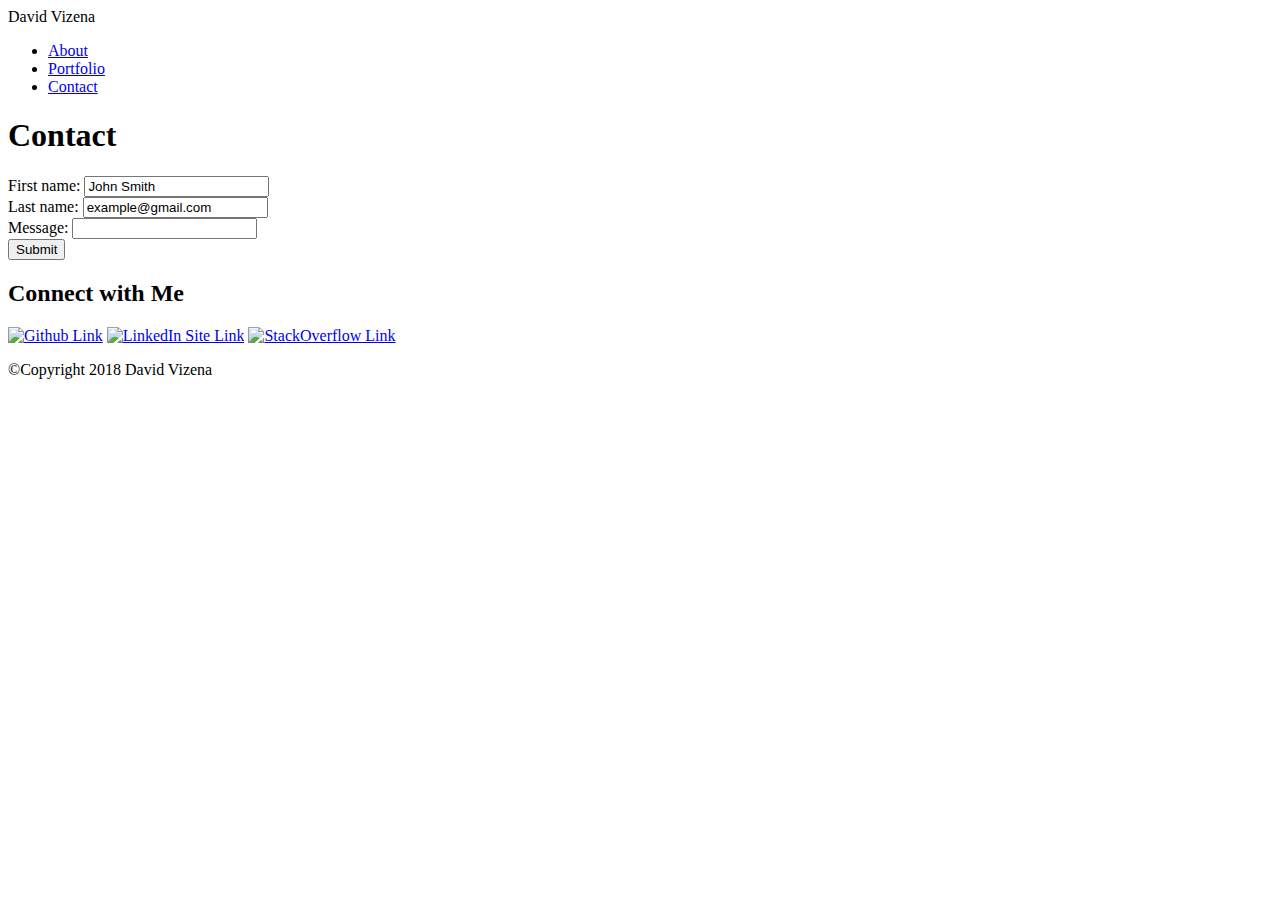
==== contact.html @ 89970e0b "Built the HTML, will begin the CSS tomorrow" ====
<!doctype <!DOCTYPE html>
<html>
<head>
    <meta charset="utf-8" />
    <meta http-equiv="X-UA-Compatible" content="IE=edge">
    <title>David Vizena - Portfolio</title>
    <meta name="viewport" content="width=device-width, initial-scale=1">
    <link rel="stylesheet" type="text/css" media="screen" href="./style.css" />
    <script src="main.js"></script>
</head>
<body>
    <div class="headerwrapping">
        <div id="davidvizena">
            <header>David Vizena</header>
        </div>
        
        <div id="navigation">
              <ul>
                  <li><a href="./index.html">About</a></li>
                  <li><a href="./portfolio.html">Portfolio</a></li>
                  <li><a href="./contact.html">Contact</a></li>
              </ul>
        </div>
        </div>
        
        <div id="contact">
            <h1>Contact</h1>
            <form action="/action_page.php">
                First name: <input type="text" name="FirstName" value="John Smith"><br>
                Last name: <input type="text" name="Email" value="example@gmail.com"><br>
                Message: <input type="text" name="Message" value=""><br>
                <input type="submit" value="Submit">
                </form>
        </div>



        <div id="connect">
            <h2>Connect with Me</h2>
            <a href="https://github.com/vizena2005"><img src="../Github.png" alt="Github Link"></a>
            <a href="https://www.linkedin.com/in/david-vizena-56689581/"><img src="../linkedin_icon.png" alt="LinkedIn Site Link"></a>
            <a href="https://stackoverflow.com/users/9137418/david-vizena"><img src="../stack_overflow_icon.png" alt ="StackOverflow Link"></a>
        </div>
        


        <div id="footer">
            <p>&copy;Copyright 2018 David Vizena</p>
        </div>
        

</body>
</html>
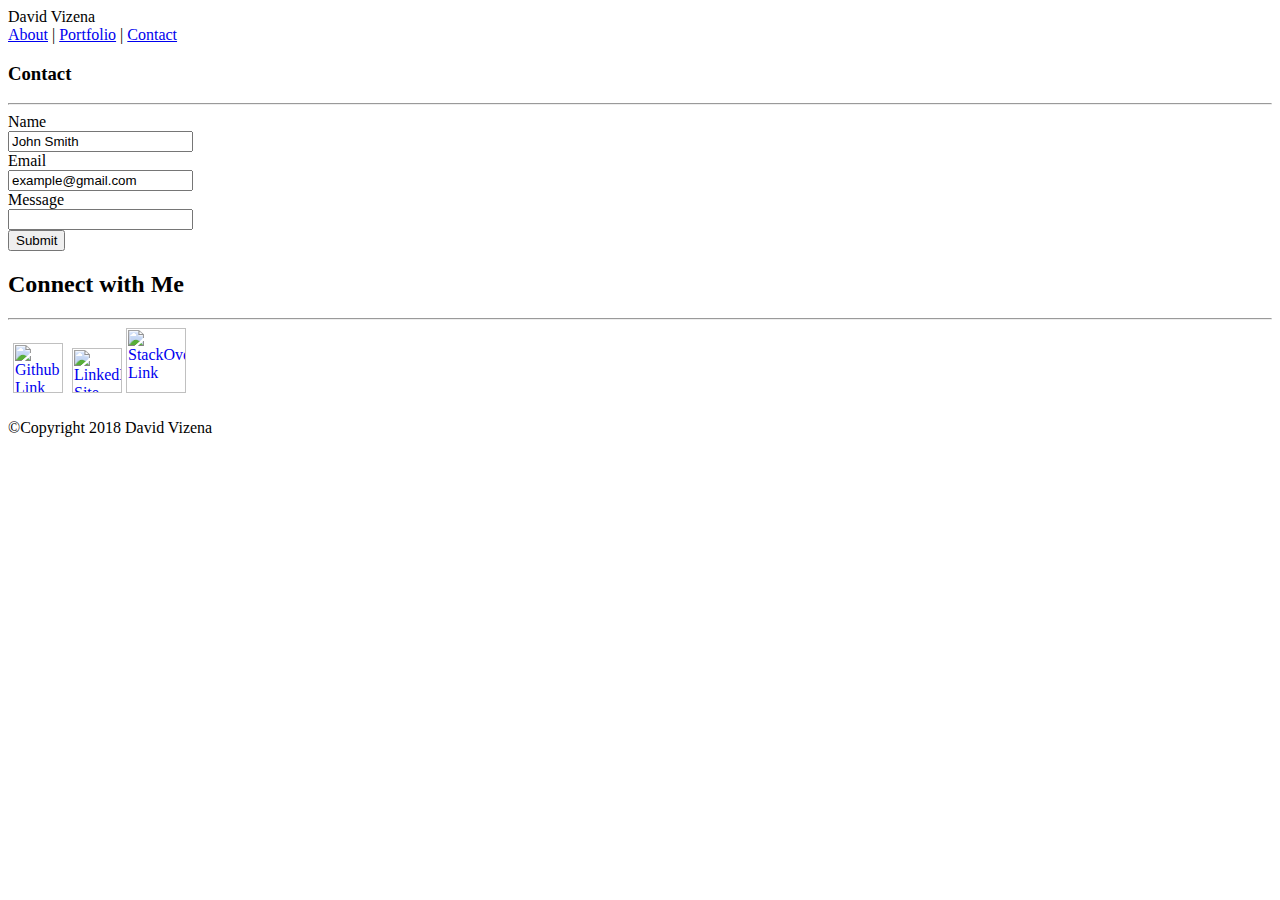
==== commit d29a043d: "Contact page almost finished" ====
--- a/contact.html
+++ b/contact.html
@@ -5,43 +5,43 @@
     <meta http-equiv="X-UA-Compatible" content="IE=edge">
     <title>David Vizena - Portfolio</title>
     <meta name="viewport" content="width=device-width, initial-scale=1">
-    <link rel="stylesheet" type="text/css" media="screen" href="./style.css" />
+    <link rel="stylesheet" type="text/css" media="screen" href="./assets/CSS/style.css" />
     <script src="main.js"></script>
 </head>
-<body>
+<body class="body">
     <div class="headerwrapping">
         <div id="davidvizena">
             <header>David Vizena</header>
         </div>
         
         <div id="navigation">
-              <ul>
-                  <li><a href="./index.html">About</a></li>
-                  <li><a href="./portfolio.html">Portfolio</a></li>
-                  <li><a href="./contact.html">Contact</a></li>
-              </ul>
+              
+                  <a href="./index.html">About<a>&nbsp;|
+                  <a href="./portfolio.html">Portfolio</a>&nbsp;|
+                  <a href="./contact.html">Contact</a>
+        </div>     
         </div>
-        </div>
-        
+            
         <div id="contact">
-            <h1>Contact</h1>
+            <h3>Contact</h3><hr>
             <form action="/action_page.php">
-                First name: <input type="text" name="FirstName" value="John Smith"><br>
-                Last name: <input type="text" name="Email" value="example@gmail.com"><br>
-                Message: <input type="text" name="Message" value=""><br>
+                Name<br><input type="text" name="Name" value="John Smith"><br>
+                Email<br> <input type="text" name="Email" value="example@gmail.com"><br>
+                Message<br> <input type="text" name="Message" value=""><br>
                 <input type="submit" value="Submit">
                 </form>
         </div>
 
 
 
-        <div id="connect">
+        <div id="connect3">
             <h2>Connect with Me</h2>
-            <a href="https://github.com/vizena2005"><img src="../Github.png" alt="Github Link"></a>
-            <a href="https://www.linkedin.com/in/david-vizena-56689581/"><img src="../linkedin_icon.png" alt="LinkedIn Site Link"></a>
-            <a href="https://stackoverflow.com/users/9137418/david-vizena"><img src="../stack_overflow_icon.png" alt ="StackOverflow Link"></a>
+            <hr>
+            <a href="https://github.com/vizena2005"><img src="./assets/images/Github.png" alt="Github Link" height="50" width="50" vspace="6" hspace="5"></a>
+            <a href="https://www.linkedin.com/in/david-vizena-56689581/"><img src="./assets/images/linkedin_icon.png" alt="LinkedIn Site Link" height="45" width="50" vspace="10"></a>
+            <a href="https://stackoverflow.com/users/9137418/david-vizena"><img src="./assets/images/stack_overflow_icon.png" alt ="StackOverflow Link" height="65" width="60" vspace="-50" ></a>
         </div>
-        
+                
 
 
         <div id="footer">
